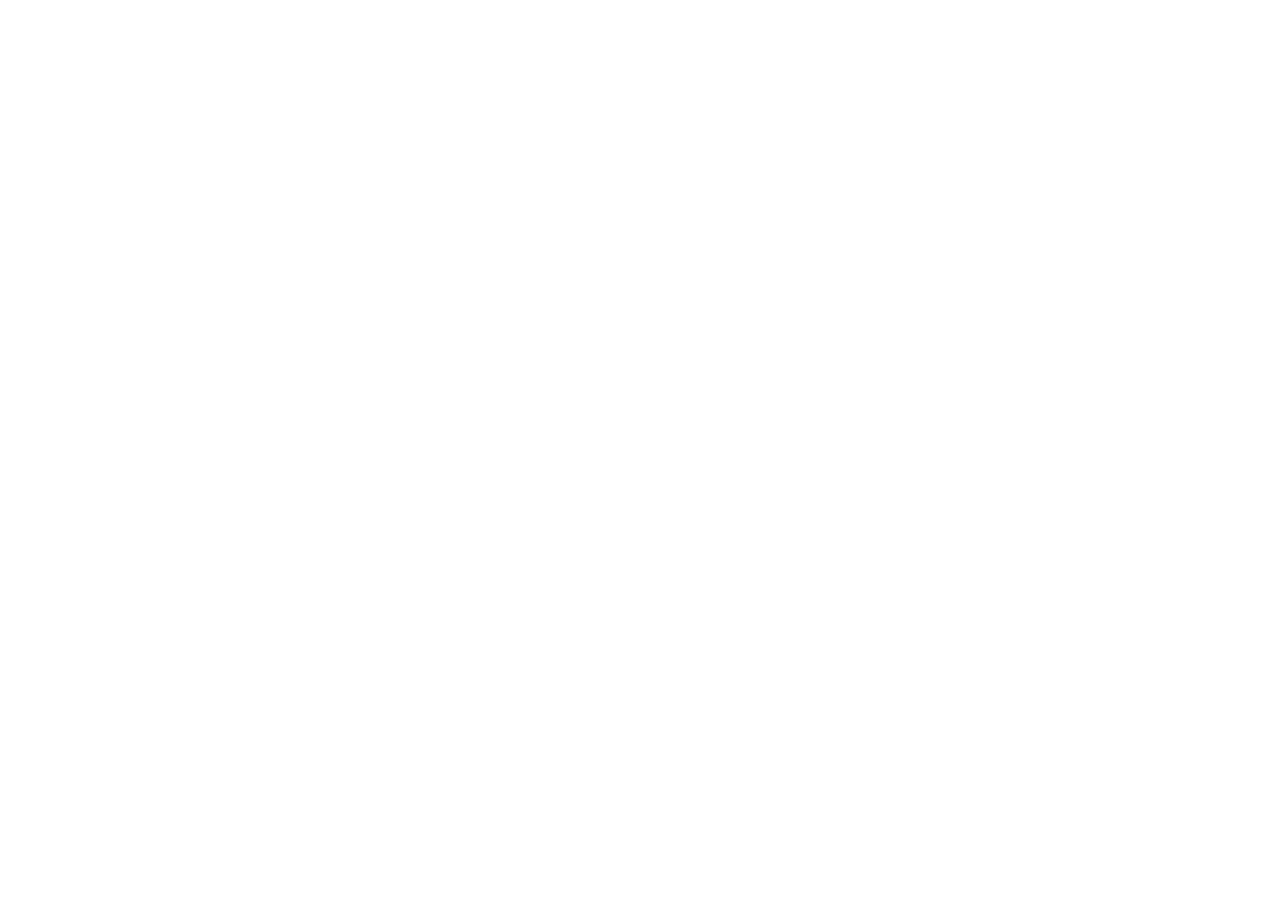
==== public/index.html @ cf48fadf "Initial commit" ====
<!DOCTYPE html>
<html lang="en">
  <head>
    <meta charset="utf-8" />
    <link rel="icon" href="%PUBLIC_URL%/favicon.ico" />
    <meta name="viewport" content="width=device-width, initial-scale=1" />
    <meta name="theme-color" content="#000000" />
    <meta
      name="description"
      content="Web site created using create-react-app"
    />
    <!--
      Notice the use of %PUBLIC_URL% in the tags above.
      It will be replaced with the URL of the `public` folder during the build.
      Only files inside the `public` folder can be referenced from the HTML.

      Unlike "/favicon.ico" or "favicon.ico", "%PUBLIC_URL%/favicon.ico" will
      work correctly both with client-side routing and a non-root public URL.
      Learn how to configure a non-root public URL by running `npm run build`.
    -->
    <title>React App</title>
  </head>
  <body>
    <noscript>You need to enable JavaScript to run this app.</noscript>
    <div id="root"></div>
    <!--
      This HTML file is a template.
      If you open it directly in the browser, you will see an empty page.

      You can add webfonts, meta tags, or analytics to this file.
      The build step will place the bundled scripts into the <body> tag.

      To begin the development, run `npm start` or `yarn start`.
      To create a production bundle, use `npm run build` or `yarn build`.
    -->
  </body>
</html>
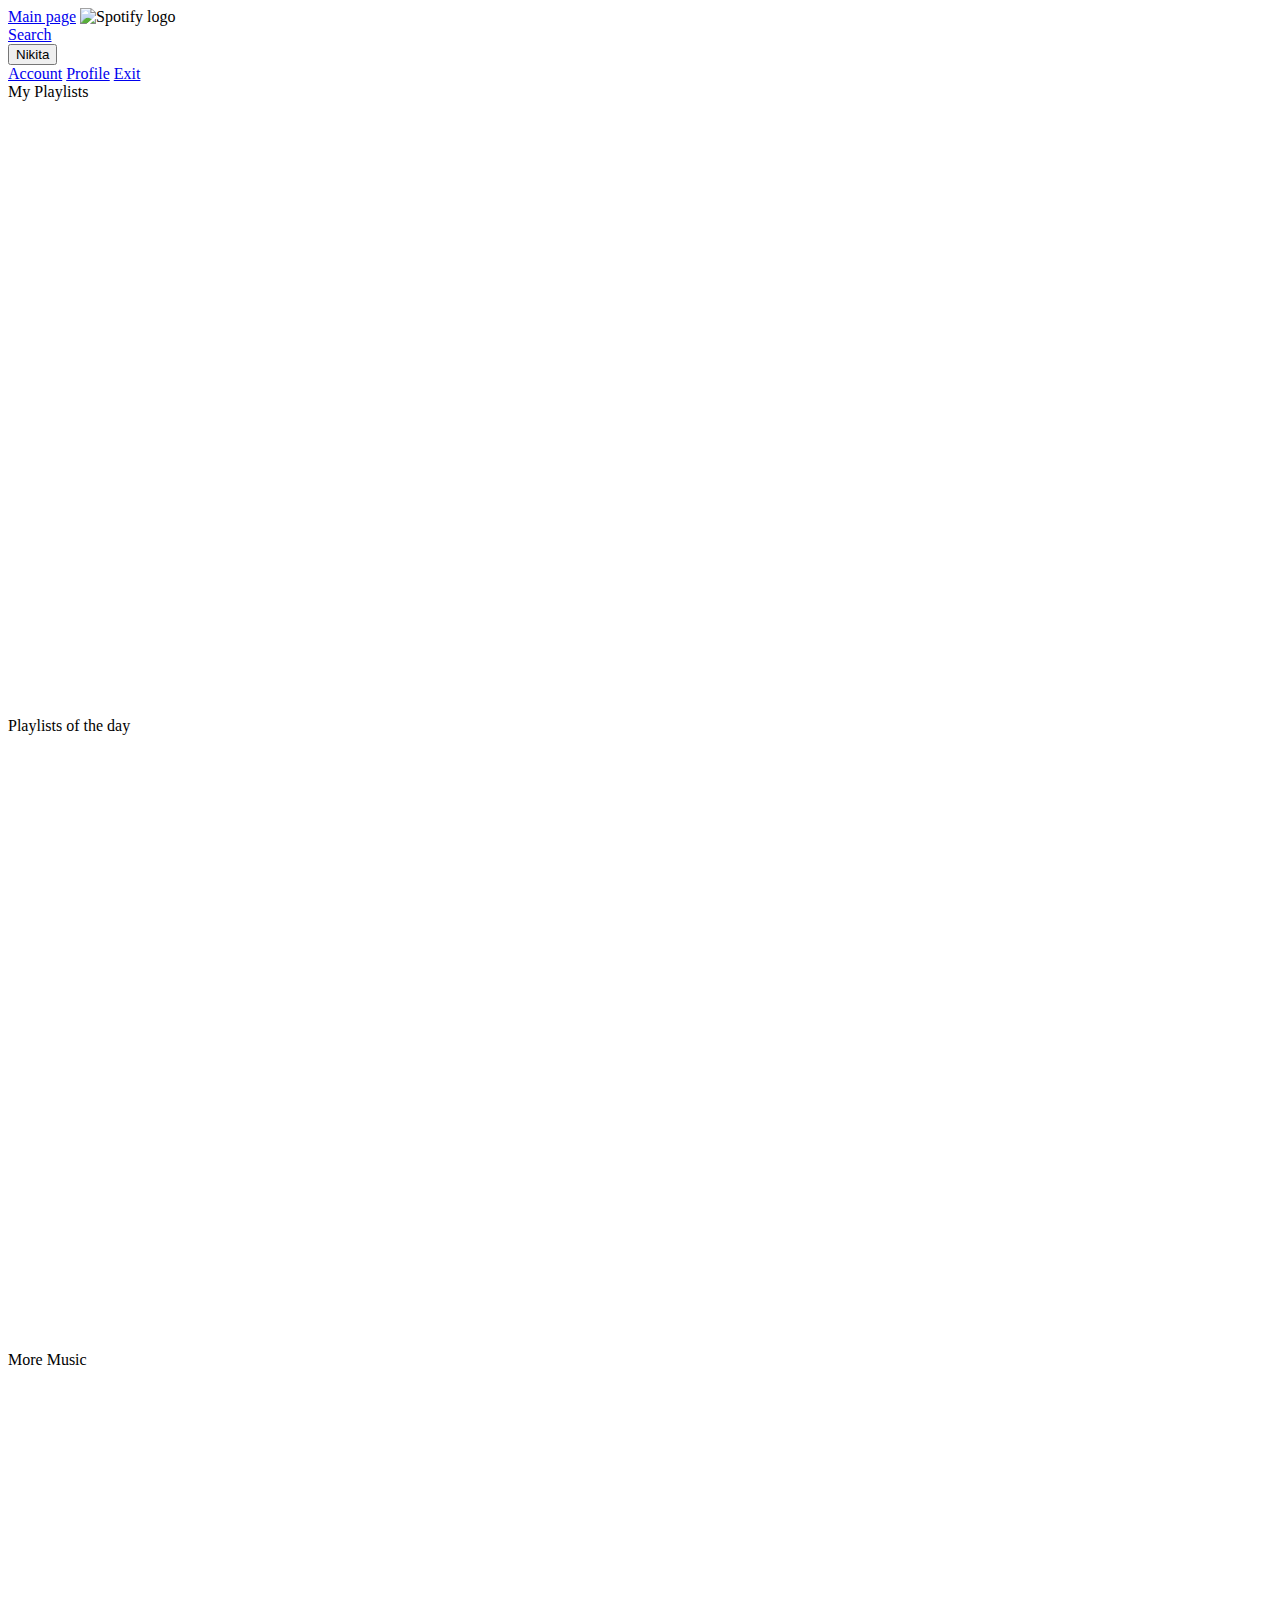
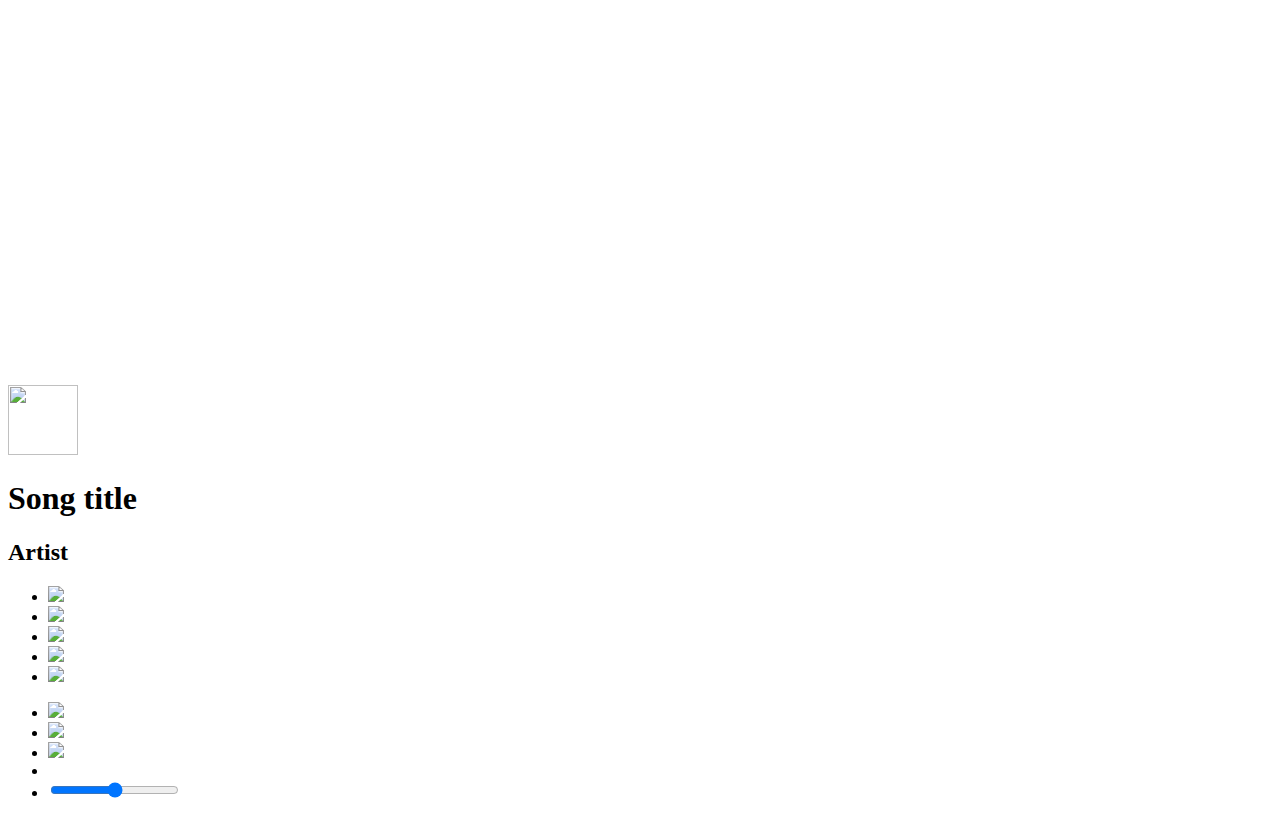
==== commit 091d21c5: "Диплом. Верстка" ====
--- a/public/index.html
+++ b/public/index.html
@@ -1,37 +1,182 @@
 <!DOCTYPE html>
-<html lang="en">
-  <head>
-    <meta charset="utf-8" />
-    <link rel="icon" href="%PUBLIC_URL%/favicon.ico" />
-    <meta name="viewport" content="width=device-width, initial-scale=1" />
-    <meta name="theme-color" content="#000000" />
-    <meta
-      name="description"
-      content="Web site created using create-react-app"
-    />
-    <!--
-      Notice the use of %PUBLIC_URL% in the tags above.
-      It will be replaced with the URL of the `public` folder during the build.
-      Only files inside the `public` folder can be referenced from the HTML.
+<html>
+<head>
+<meta http-equiv="Content-Type" content="text/html; charset=UTF-8" />
+<meta name="keywords" content="music, spotify, DONT BlOCK SPOTIFY IN RUSSIA" />
+<meta name="description" content="Spotify redesign" />
+<link href="./index.css" rel="stylesheet" type="text/css" />
+<link href="img/Spotify.ico" rel="shortcut icon" type="image/x-icon" />
+<title>Spotify - веб приложение</title>
+</head>
+<body>
 
-      Unlike "/favicon.ico" or "favicon.ico", "%PUBLIC_URL%/favicon.ico" will
-      work correctly both with client-side routing and a non-root public URL.
-      Learn how to configure a non-root public URL by running `npm run build`.
-    -->
-    <title>React App</title>
-  </head>
-  <body>
-    <noscript>You need to enable JavaScript to run this app.</noscript>
-    <div id="root"></div>
-    <!--
-      This HTML file is a template.
-      If you open it directly in the browser, you will see an empty page.
+	<header>
+    <a id="MainPage" href = "main.html"> Main page</a>
+    <img  class="logo" src="img/spotify-logo.svg" title="Spotify logo" alt="Spotify logo" height="90%" width="90%"/>
+    <div class="container">
+          <!-- <input type="text" maxlength= "12" placeholder="Search" class="searchbar"> -->
+          <a href="https://open.spotify.com/search">Search</a>
+          <!-- <img src="https://images-na.ssl-images-amazon.com/images/I/41gYkruZM2L.png" alt="search icon" class="button"> -->
+        </div>
+    <div class="About">
+      <button class="dropbtn">Nikita</button>
+        <div class="dropdown-content">
+        <a href="https://www.spotify.com/ru-ru/account/overview/?utm_source=spotify&utm_medium=menu&utm_campaign=your_account">Account</a>
+        <a href="https://open.spotify.com/user/31bvuixjz7c7glfp6zhxzjurcb3q">Profile</a> <!--Поправить ссылку-->
+        <a href="#">Exit</a>
+    </div>
 
-      You can add webfonts, meta tags, or analytics to this file.
-      The build step will place the bundled scripts into the <body> tag.
+</div>
+</header>
+<!-- -------------------------------------------------------------------------- -->
+<!-- Main part now -->
+<!-- -------------------------------------------------------------------------- -->
 
-      To begin the development, run `npm start` or `yarn start`.
-      To create a production bundle, use `npm run build` or `yarn build`.
-    -->
-  </body>
+<div id="wrapper">
+<div id="articles">
+<div id="main_soc_block"><label>My Playlists</label></div>
+	<article>
+			<iframe style="border-radius:12px"
+
+      src="https://open.spotify.com/embed/playlist/37i9dQZF1DZ06evO2hT0kg?utm_source=generator&theme=0"
+
+      width="100%" height="100%" frameBorder="0" allowfullscreen=""
+
+      allow="autoplay; clipboard-write; encrypted-media; fullscreen; picture-in-picture"></iframe>
+			<!-- <h2>This is Markul</h2>
+			<a href="https://open.spotify.com/playlist/37i9dQZF1DZ06evO2hT0kg" title="This is Markul">Visit "This is Markul"</a> -->
+		</article>
+    <article>
+  			<iframe style="border-radius:12px"
+
+        src="https://open.spotify.com/embed/artist/55jryyk7RhvMbrvoF0ndBh?utm_source=generator&theme=0"
+
+        width="100%" height="100%" frameBorder="0" allowfullscreen=""
+
+        allow="autoplay; clipboard-write; encrypted-media; fullscreen; picture-in-picture"></iframe>
+  			<!-- <h2>This is Markul</h2>
+  			<a href="https://open.spotify.com/playlist/37i9dQZF1DZ06evO2hT0kg" title="This is Markul">Visit "This is Markul"</a> -->
+  		</article>
+		<article>
+			<iframe
+      style="border-radius:12px"
+
+      src="https://open.spotify.com/embed/album/1cV2HrhbAAlW4F348o8Bxm?utm_source=generator&theme=0"
+
+      width="100%" height="100%" frameBorder="0" allowfullscreen="" allow="autoplay; clipboard-write; encrypted-media; fullscreen; picture-in-picture"></iframe>
+
+		</article>
+		<article>
+			<iframe style="border-radius:12px"
+      src="https://open.spotify.com/embed/artist/4uWhcZCwuPopf6JGvwsN2B?utm_source=generator&theme=0"
+      width="100%" height="100%" frameBorder="0" allowfullscreen=""
+      allow="autoplay; clipboard-write; encrypted-media; fullscreen; picture-in-picture"></iframe>
+    </article>
+	</div>
+<div id="main_soc_block"><label>Playlists of the day</label></div>
+<div id="articles">
+		<article>
+			<iframe style="border-radius:12px"
+      src="https://open.spotify.com/embed/playlist/37i9dQZF1E37ksgfsVPRgU?utm_source=generator&theme=0"
+      width="100%" height="100%" frameBorder="0" allowfullscreen=""
+      allow="autoplay; clipboard-write; encrypted-media; fullscreen; picture-in-picture"></iframe>
+		</article>
+    <article>
+			<iframe style="border-radius:12px"
+      src="https://open.spotify.com/embed/playlist/37i9dQZF1E35q19zZZq9xG?utm_source=generator&theme=0""
+      width="100%" height="100%" frameBorder="0" allowfullscreen=""
+      allow="autoplay; clipboard-write; encrypted-media; fullscreen; picture-in-picture"></iframe>
+		</article>
+		<article>
+			<iframe style="border-radius:12px"
+
+      src="https://open.spotify.com/embed/playlist/37i9dQZF1E3870gcIlsze9?utm_source=generator&theme=0"
+
+      width="100%" height="100%" frameBorder="0" allowfullscreen=""
+
+      allow="autoplay; clipboard-write; encrypted-media; fullscreen; picture-in-picture"></iframe>
+		</article>
+		<article>
+			<iframe style="border-radius:12px"
+
+      src="https://open.spotify.com/embed/playlist/37i9dQZF1E37n6h9htNDyf?utm_source=generator&theme=0"
+
+      width="100%" height="100%" frameBorder="0" allowfullscreen=""
+
+      allow="autoplay; clipboard-write; encrypted-media; fullscreen; picture-in-picture"></iframe>
+		</article>
+	</div>
+<div id="main_soc_block"><label>More Music</label></div>
+	<div id="articles">
+		<article>
+			<iframe style="border-radius:12px"
+
+      src="https://open.spotify.com/embed/playlist/37i9dQZF1DWVYwkQPBbuYy?utm_source=generator&theme=0"
+
+      width="100%" height="100%" frameBorder="0" allowfullscreen=""
+
+      allow="autoplay; clipboard-write; encrypted-media; fullscreen; picture-in-picture"></iframe>
+		</article>
+    <article>
+			<iframe style="border-radius:12px"
+      src="https://open.spotify.com/embed/playlist/37i9dQZF1DX12G1GAEuIuj?utm_source=generator&theme=0"
+      width="100%" height="100%" frameBorder="0" allowfullscreen=""
+      allow="autoplay; clipboard-write; encrypted-media; fullscreen; picture-in-picture"></iframe>
+		</article>
+		<article>
+			<iframe style="border-radius:12px"
+
+      src="https://open.spotify.com/embed/playlist/37i9dQZF1EQn4jwNIohw50?utm_source=generator&theme=0"
+
+      width="100%" height="100%" frameBorder="0" allowfullscreen=""
+
+      allow="autoplay; clipboard-write; encrypted-media; fullscreen; picture-in-picture"></iframe>
+		</article>
+		<article>
+			<iframe style="border-radius:12px"
+
+      src="https://open.spotify.com/embed/playlist/37i9dQZF1DX76C8GId5jG5?utm_source=generator&theme=0"
+
+      width="100%" height="100%" frameBorder="0" allowfullscreen=""
+
+      allow="autoplay; clipboard-write; encrypted-media; fullscreen; picture-in-picture"></iframe>
+		</article>
+	</div>
+</div>
+<div id="blackLine"></div>
+<!-- -------------------------------------------------------------------------- -->
+<!-- footer part now -->
+<!-- -------------------------------------------------------------------------- -->
+<footer>
+<div id="left">
+<img id="MyAlbum" src="img/footer_album.png" height="70px" width="70px"/>
+<div id=textblock">
+  <h1>Song title</h1>
+  <h2>Artist</h2>
+<div id="heart"></div>
+  </div>
+</div>
+<div id="center">
+<ul class="functionalButtonsCenter">
+<li><img id="Mix" src="img/Mix.svg"/></li>
+<li><img id="Previus" src="img/Back.svg"/></li>
+<li><img id="Play" src="img/Play.svg"/></li>
+<li><img id="Next" src="img/Next.svg"/></li>
+<li><img id="Repeat" src="img/Repeat.svg"/></li>
+
+</ul>
+</div>
+<div id="right">
+  <ul class="functionalButtons">
+  <li><img id="Microphone" src="img/Microphone.svg"/></li>
+  <li><img id="Playlist" src="img/Playlist.svg"/></li>
+  <li><img id="Sound" src="img/Sound.svg"/></li>
+  <li></li>
+  <li><input id="volume" type="range"></li>
+
+  </ul>
+
+ </div>
+	</footer>
+</body>
 </html>
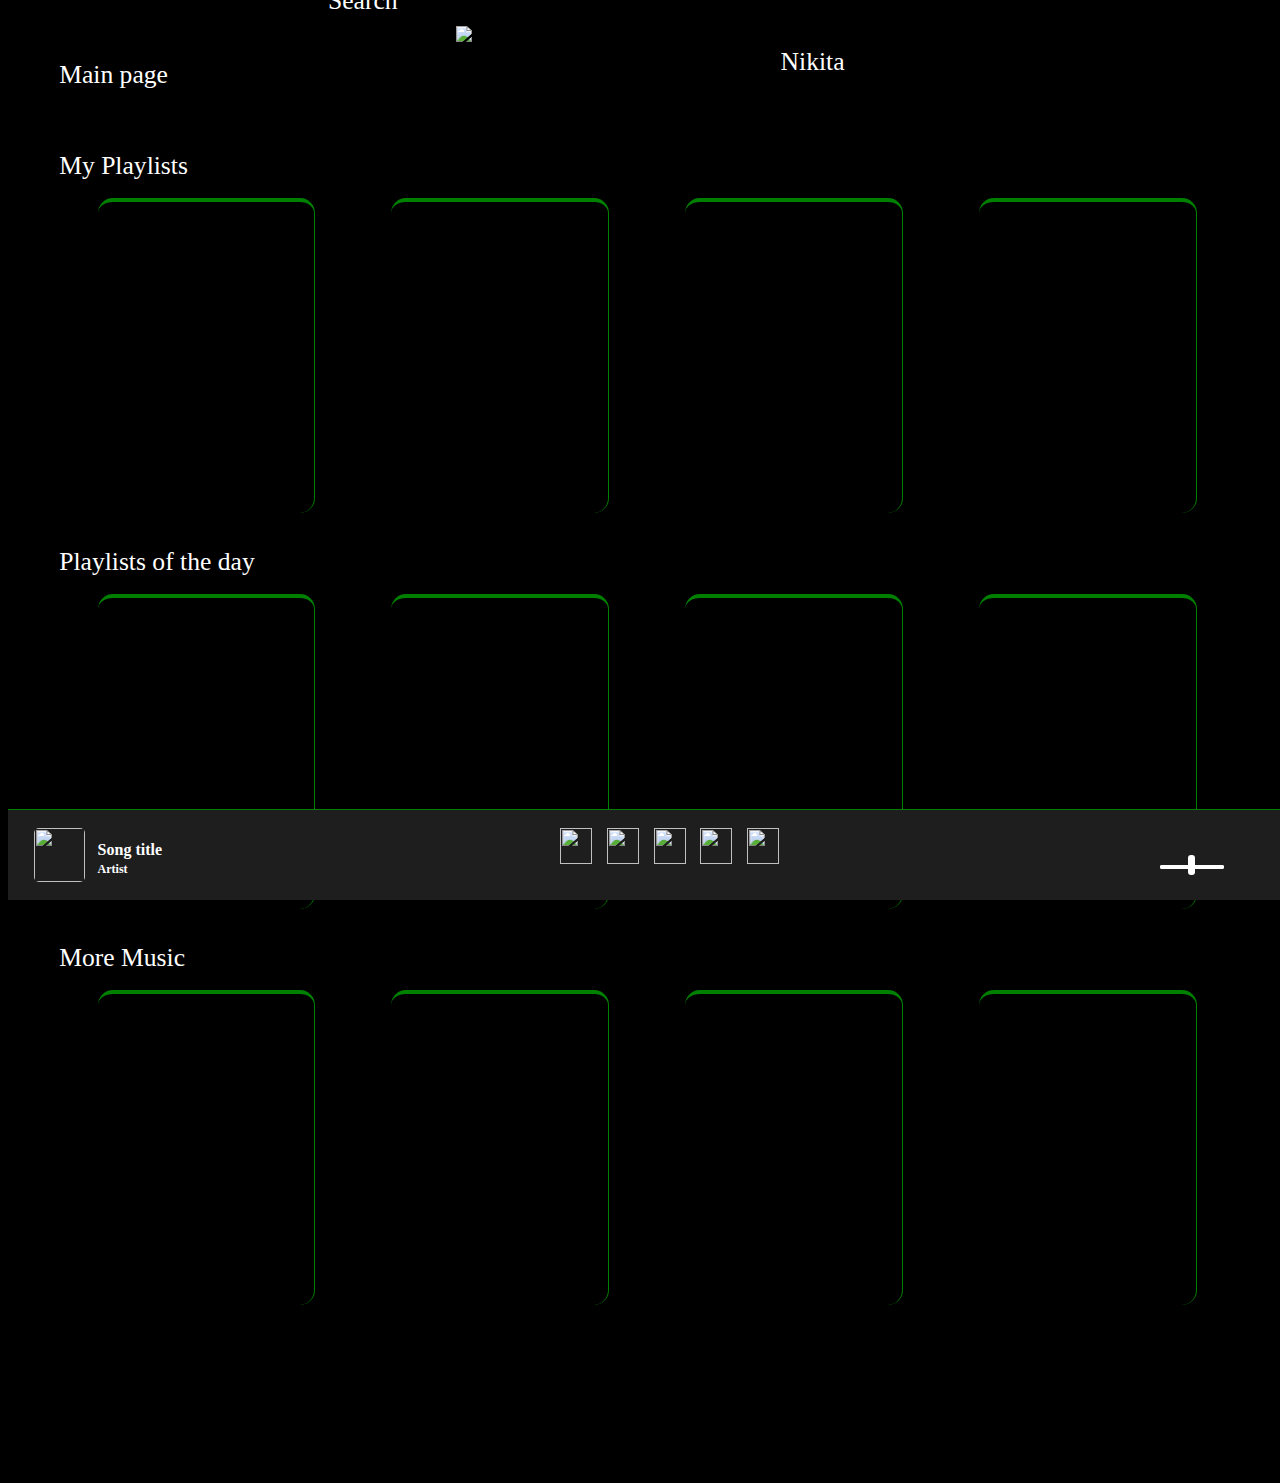
==== commit 07899952: "Диплом. Верстка" ====
--- a/public/index.html
+++ b/public/index.html
@@ -4,7 +4,7 @@
 <meta http-equiv="Content-Type" content="text/html; charset=UTF-8" />
 <meta name="keywords" content="music, spotify, DONT BlOCK SPOTIFY IN RUSSIA" />
 <meta name="description" content="Spotify redesign" />
-<link href="./index.css" rel="stylesheet" type="text/css" />
+<link href="../src/index.css" rel="stylesheet" type="text/css" />
 <link href="img/Spotify.ico" rel="shortcut icon" type="image/x-icon" />
 <title>Spotify - веб приложение</title>
 </head>
--- a/src/index.css
+++ b/src/index.css
@@ -0,0 +1,377 @@
+@charset "utf-8"
+
+
+
+*{
+	margin: 0;
+	padding: 0;
+	outline: none;
+  box-sizing: inherit;
+}
+html {
+  height: 100%;
+  font-size: 50%;}
+body {
+	width: 100%;
+	height: 100%;
+  background-size: unset;
+	font-family: "Segoe UI", san-serif;
+	line-height: 100%;
+  box-sizing: border-box;
+  background: black;
+}
+
+
+
+header {
+  float: left;
+  width: 100%;
+  height: 13%;
+  box-sizing: border-box;
+}
+
+.dropbtn {
+    background-color: black;
+    color: white;
+    /* padding: 16px; */
+    font-size: 2vw;
+    border: none;
+    border-radius: 10rem;
+    width: 7vw;
+    height:4vh;
+		bottom: 0;
+    font-family: gotham_black;
+}
+
+.About {
+  	position: absolute;
+    display: inline-block;
+    margin-left: 20vw;
+    margin-top: 4vh;
+  /*  margin-right: 7%;
+    float: right;*/
+}
+
+.dropdown-content {
+    display: none;
+    position: absolute;
+    /* min-width: 120px; */
+		min-width: 7vw;
+    box-shadow: 0px 8px 16px 0px rgba(0,0,0,0.2);
+    z-index: 1;
+    font-size: 1vh;
+}
+
+.dropdown-content a {
+    color: black;
+    padding: 10px 10px;
+    text-decoration: none;
+    display: block;
+    font-family: gotham_black;
+
+}
+
+.dropdown-content a:hover {
+  background-color: black;
+  color: white;
+  font-size: 1.5vh;
+}
+
+.About:hover .dropdown-content {
+  display: block;
+  background-color: white;
+}
+
+.About:hover .dropbtn {
+  background-color: black;
+}
+
+
+
+#MainPage {
+  position: absolute;
+  margin-left:4vw;
+  font-size: 2vw;
+  margin-top: 7vh;
+  color: white;
+  text-decoration: none;
+  font-family: gotham_black;
+}
+
+header img{
+  margin-left: 35vw;
+  height: 10vh;
+  width: 30vw;
+  margin-top:2vh;
+}
+
+.container {
+  position: absolute;
+  width: 25rem;
+  height: 5%;
+  margin-left: 25vw;
+  margin-top: -5vh;
+
+     }
+  .container a{
+    text-decoration: none;
+    color: white;
+    font-family: gotham_black;
+    font-size: 2vw;
+  }
+
+
+#wrapper {
+	float: left;
+	width: 96%;
+	margin-top: 1.5%;
+  margin-bottom: 10%;
+  margin-left: 2%;
+  margin-right: 2%;
+  /* background-color: white; */
+}
+
+#wrapper #articles {
+/* float: left; */
+width: 100%;
+margin-top: 2vh;
+/*margin-left: 1%;*/
+}
+
+#wrapper #articles article{
+	float: left;
+	/*border:1px solid silver;*/
+	box-sizing: border-box;
+	border-radius: 15px;
+	/* background-color: #fafafa; */
+	height: 35vh;
+  margin-left: 5vw;
+  /* margin-right: 10rem; */
+  margin-bottom: 5vh;
+	border-top: 4px solid green;
+	border-right:1px solid green;
+  /*max-width: 30%;*/
+
+}
+
+
+#wrapper #articles article{
+
+	width: 17vw;
+	margin-right: 1%;
+
+}
+
+
+#wrapper #articles article h2{
+	width: 100%;
+	margin-left: 5%;
+  margin-top: 1%;
+	font-weight: normal;
+	font-size: 1.7em;
+	color: white;
+  font-family: gotham_black;
+
+}
+
+
+
+#blackLine{
+  float: left;
+  height: 0.5vh;
+  width: 100%;
+  background-color: black;
+  bottom: 0;
+}
+
+#main_soc_block {
+	width: 100%;
+	/*border-bottom: 2px solid silver;
+	border-top: : 2px solid silver;*/
+  margin-right: auto;
+  margin-left: auto;
+  float:left;
+	height: 4vh;
+  color: white;
+
+}
+#main_soc_block label{
+  font-family: gotham_black;
+  font-size: 2vw;
+  margin-left: 2vw;
+}
+
+footer {
+  position: fixed;
+  display: grid;
+  grid-template-columns: 25% 50% 25%;
+  column-gap: 2vw;
+  width: 100%;
+  height: 10vh;
+  background: #1e1e1f;
+  bottom: 0;
+  float: left;
+	border-top: 1px solid green;
+}
+
+
+
+#left{
+  box-sizing: border-box;
+  /* background-color: #1e1e1f; */
+}
+
+#left #MyAlbum{
+  width: 4vw;
+  height: 6vh;
+  position: absolute;
+  margin-left: 2vw;
+  margin-top: 2vh;
+  border-radius: 5px;
+}
+
+#left div{
+   margin-left: 7vw;
+   margin-top: 4vh;
+   font-family: gotham_black;
+   color: white;
+}
+
+.functionalButtons{
+	margin-top: 3.5vh;
+}
+.functionalButtons li{
+  list-style-type: none;
+	display: inline-block;
+	margin-left: 1vw;
+}
+
+#Microphone,#Playlist,#Sound{
+  height: 3vh;
+  width: 1vw;
+}
+
+#center img{
+	height: 4vh;
+  width: 2.5vw;
+}
+
+#center img:hover{
+	height: 4.5vh;
+  width: 3vw;
+}
+
+
+.functionalButtonsCenter{
+	/* margin-right: auto; */
+	margin-left: 13vw;
+	margin-top: 2vh;
+}
+.functionalButtonsCenter li {
+	display: inline-block;
+	list-style-type: none;
+	margin-right:1vw;
+}
+
+/* Styles For form range*/
+input[type=range] {
+  -webkit-appearance: none;
+  margin: 10px -10px;
+  width: 5vw;
+	border-radius: 20px;
+}
+input[type=range]:focus {
+  outline: none;
+}
+input[type=range]::-webkit-slider-runnable-track {
+  width: 100%;
+  height: 4px;
+  cursor: pointer;
+  background: white;
+
+  border-radius: 20px;
+  /* border: 0.2px solid #010101; */
+}
+input[type=range]::-webkit-slider-thumb {
+  /* border: 1px solid #000000; */
+  height: 20px;
+  width: 7px;
+  border-radius: 3px;
+  background: white;
+  cursor: pointer;
+  -webkit-appearance: none;
+  margin-top: -10px;
+}
+input[type=range]:focus::-webkit-slider-runnable-track {
+  background: #367ebd;
+}
+input[type=range]::-moz-range-track {
+  width: 100%;
+  height: 8.4px;
+  cursor: pointer;
+  box-shadow: 1px 1px 1px #000000, 0px 0px 1px #0d0d0d;
+  background: #3071a9;
+  border-radius: 1.3px;
+  border: 0.2px solid #010101;
+}
+input[type=range]::-moz-range-thumb {
+  box-shadow: 1px 1px 1px #000000, 0px 0px 1px #0d0d0d;
+  border: 1px solid #000000;
+  height: 36px;
+  width: 16px;
+  border-radius: 3px;
+  background: #ffffff;
+  cursor: pointer;
+}
+input[type=range]::-ms-track {
+  width: 100%;
+  height: 8.4px;
+  cursor: pointer;
+  background: transparent;
+  border-color: transparent;
+  border-width: 16px 0;
+  color: transparent;
+}
+input[type=range]::-ms-fill-lower {
+  background: #2a6495;
+  border: 0.2px solid #010101;
+  border-radius: 2.6px;
+  box-shadow: 1px 1px 1px #000000, 0px 0px 1px #0d0d0d;
+}
+input[type=range]::-ms-fill-upper {
+  background: #3071a9;
+  border: 0.2px solid #010101;
+  border-radius: 2.6px;
+  box-shadow: 1px 1px 1px #000000, 0px 0px 1px #0d0d0d;
+}
+input[type=range]::-ms-thumb {
+  box-shadow: 1px 1px 1px #000000, 0px 0px 1px #0d0d0d;
+  border: 1px solid #000000;
+  height: 36px;
+  width: 16px;
+  border-radius: 3px;
+  background: #ffffff;
+  cursor: pointer;
+}
+input[type=range]:focus::-ms-fill-lower {
+  background: #3071a9;
+}
+input[type=range]:focus::-ms-fill-upper {
+  background: #367ebd;
+}
+
+
+@font-face {
+font-family: 'gotham_black';
+src:url(./gotham_black.otf);
+font-style: normal;
+font-weight: normal;
+}
+
+@font-face {
+font-family: 'gotham_medium';
+src:url(./gotham_medium.otf);
+font-style: normal;
+font-weight: normal;
+}
+}
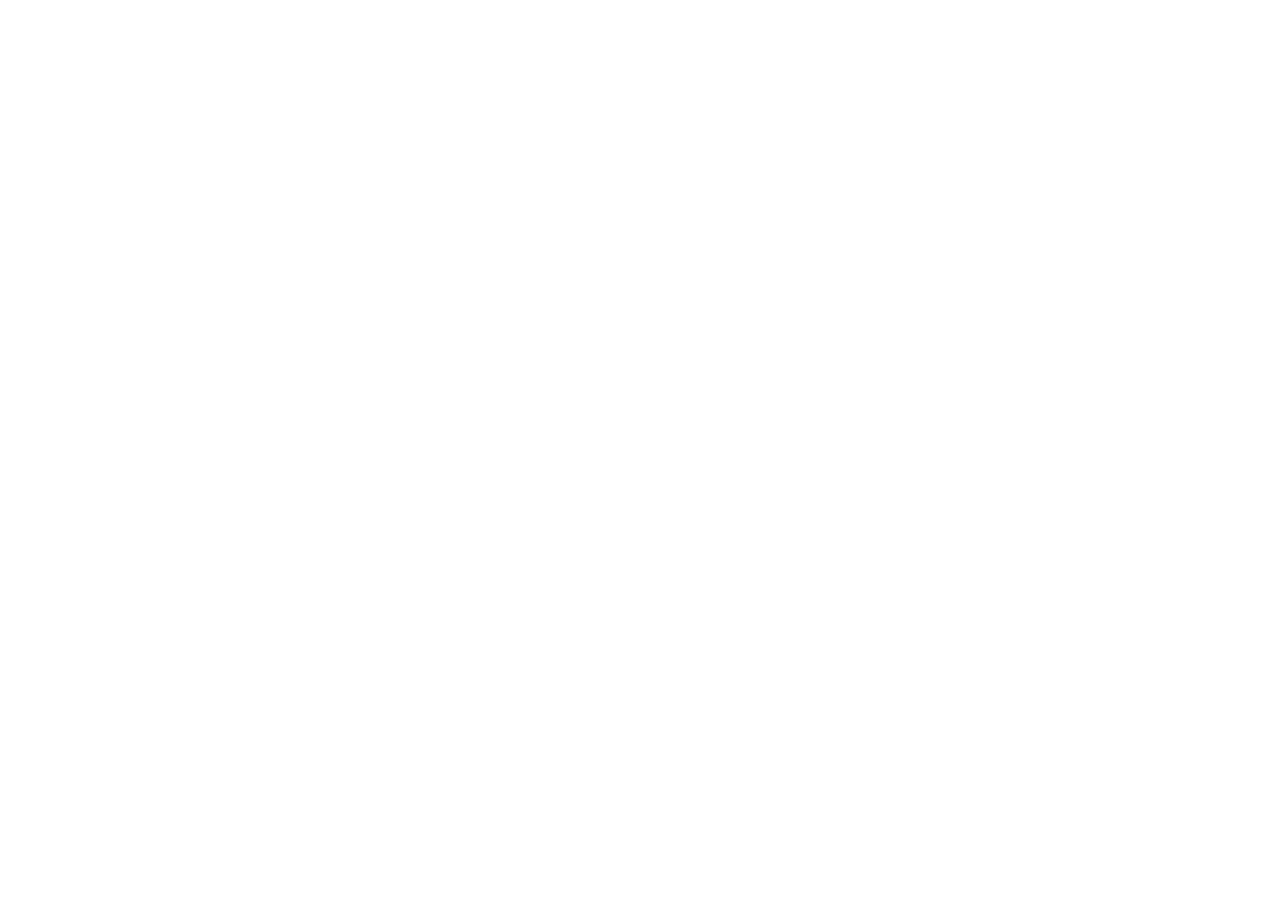
==== commit a59434a2: "Revert "Диплом. Верстка. Spotify"" ====
--- a/public/index.html
+++ b/public/index.html
@@ -1,182 +1,37 @@
 <!DOCTYPE html>
-<html>
-<head>
-<meta http-equiv="Content-Type" content="text/html; charset=UTF-8" />
-<meta name="keywords" content="music, spotify, DONT BlOCK SPOTIFY IN RUSSIA" />
-<meta name="description" content="Spotify redesign" />
-<link href="../src/index.css" rel="stylesheet" type="text/css" />
-<link href="img/Spotify.ico" rel="shortcut icon" type="image/x-icon" />
-<title>Spotify - веб приложение</title>
-</head>
-<body>
+<html lang="en">
+  <head>
+    <meta charset="utf-8" />
+    <link rel="icon" href="%PUBLIC_URL%/favicon.ico" />
+    <meta name="viewport" content="width=device-width, initial-scale=1" />
+    <meta name="theme-color" content="#000000" />
+    <meta
+      name="description"
+      content="Web site created using create-react-app"
+    />
+    <!--
+      Notice the use of %PUBLIC_URL% in the tags above.
+      It will be replaced with the URL of the `public` folder during the build.
+      Only files inside the `public` folder can be referenced from the HTML.
 
-	<header>
-    <a id="MainPage" href = "main.html"> Main page</a>
-    <img  class="logo" src="img/spotify-logo.svg" title="Spotify logo" alt="Spotify logo" height="90%" width="90%"/>
-    <div class="container">
-          <!-- <input type="text" maxlength= "12" placeholder="Search" class="searchbar"> -->
-          <a href="https://open.spotify.com/search">Search</a>
-          <!-- <img src="https://images-na.ssl-images-amazon.com/images/I/41gYkruZM2L.png" alt="search icon" class="button"> -->
-        </div>
-    <div class="About">
-      <button class="dropbtn">Nikita</button>
-        <div class="dropdown-content">
-        <a href="https://www.spotify.com/ru-ru/account/overview/?utm_source=spotify&utm_medium=menu&utm_campaign=your_account">Account</a>
-        <a href="https://open.spotify.com/user/31bvuixjz7c7glfp6zhxzjurcb3q">Profile</a> <!--Поправить ссылку-->
-        <a href="#">Exit</a>
-    </div>
+      Unlike "/favicon.ico" or "favicon.ico", "%PUBLIC_URL%/favicon.ico" will
+      work correctly both with client-side routing and a non-root public URL.
+      Learn how to configure a non-root public URL by running `npm run build`.
+    -->
+    <title>React App</title>
+  </head>
+  <body>
+    <noscript>You need to enable JavaScript to run this app.</noscript>
+    <div id="root"></div>
+    <!--
+      This HTML file is a template.
+      If you open it directly in the browser, you will see an empty page.
 
-</div>
-</header>
-<!-- -------------------------------------------------------------------------- -->
-<!-- Main part now -->
-<!-- -------------------------------------------------------------------------- -->
+      You can add webfonts, meta tags, or analytics to this file.
+      The build step will place the bundled scripts into the <body> tag.
 
-<div id="wrapper">
-<div id="articles">
-<div id="main_soc_block"><label>My Playlists</label></div>
-	<article>
-			<iframe style="border-radius:12px"
-
-      src="https://open.spotify.com/embed/playlist/37i9dQZF1DZ06evO2hT0kg?utm_source=generator&theme=0"
-
-      width="100%" height="100%" frameBorder="0" allowfullscreen=""
-
-      allow="autoplay; clipboard-write; encrypted-media; fullscreen; picture-in-picture"></iframe>
-			<!-- <h2>This is Markul</h2>
-			<a href="https://open.spotify.com/playlist/37i9dQZF1DZ06evO2hT0kg" title="This is Markul">Visit "This is Markul"</a> -->
-		</article>
-    <article>
-  			<iframe style="border-radius:12px"
-
-        src="https://open.spotify.com/embed/artist/55jryyk7RhvMbrvoF0ndBh?utm_source=generator&theme=0"
-
-        width="100%" height="100%" frameBorder="0" allowfullscreen=""
-
-        allow="autoplay; clipboard-write; encrypted-media; fullscreen; picture-in-picture"></iframe>
-  			<!-- <h2>This is Markul</h2>
-  			<a href="https://open.spotify.com/playlist/37i9dQZF1DZ06evO2hT0kg" title="This is Markul">Visit "This is Markul"</a> -->
-  		</article>
-		<article>
-			<iframe
-      style="border-radius:12px"
-
-      src="https://open.spotify.com/embed/album/1cV2HrhbAAlW4F348o8Bxm?utm_source=generator&theme=0"
-
-      width="100%" height="100%" frameBorder="0" allowfullscreen="" allow="autoplay; clipboard-write; encrypted-media; fullscreen; picture-in-picture"></iframe>
-
-		</article>
-		<article>
-			<iframe style="border-radius:12px"
-      src="https://open.spotify.com/embed/artist/4uWhcZCwuPopf6JGvwsN2B?utm_source=generator&theme=0"
-      width="100%" height="100%" frameBorder="0" allowfullscreen=""
-      allow="autoplay; clipboard-write; encrypted-media; fullscreen; picture-in-picture"></iframe>
-    </article>
-	</div>
-<div id="main_soc_block"><label>Playlists of the day</label></div>
-<div id="articles">
-		<article>
-			<iframe style="border-radius:12px"
-      src="https://open.spotify.com/embed/playlist/37i9dQZF1E37ksgfsVPRgU?utm_source=generator&theme=0"
-      width="100%" height="100%" frameBorder="0" allowfullscreen=""
-      allow="autoplay; clipboard-write; encrypted-media; fullscreen; picture-in-picture"></iframe>
-		</article>
-    <article>
-			<iframe style="border-radius:12px"
-      src="https://open.spotify.com/embed/playlist/37i9dQZF1E35q19zZZq9xG?utm_source=generator&theme=0""
-      width="100%" height="100%" frameBorder="0" allowfullscreen=""
-      allow="autoplay; clipboard-write; encrypted-media; fullscreen; picture-in-picture"></iframe>
-		</article>
-		<article>
-			<iframe style="border-radius:12px"
-
-      src="https://open.spotify.com/embed/playlist/37i9dQZF1E3870gcIlsze9?utm_source=generator&theme=0"
-
-      width="100%" height="100%" frameBorder="0" allowfullscreen=""
-
-      allow="autoplay; clipboard-write; encrypted-media; fullscreen; picture-in-picture"></iframe>
-		</article>
-		<article>
-			<iframe style="border-radius:12px"
-
-      src="https://open.spotify.com/embed/playlist/37i9dQZF1E37n6h9htNDyf?utm_source=generator&theme=0"
-
-      width="100%" height="100%" frameBorder="0" allowfullscreen=""
-
-      allow="autoplay; clipboard-write; encrypted-media; fullscreen; picture-in-picture"></iframe>
-		</article>
-	</div>
-<div id="main_soc_block"><label>More Music</label></div>
-	<div id="articles">
-		<article>
-			<iframe style="border-radius:12px"
-
-      src="https://open.spotify.com/embed/playlist/37i9dQZF1DWVYwkQPBbuYy?utm_source=generator&theme=0"
-
-      width="100%" height="100%" frameBorder="0" allowfullscreen=""
-
-      allow="autoplay; clipboard-write; encrypted-media; fullscreen; picture-in-picture"></iframe>
-		</article>
-    <article>
-			<iframe style="border-radius:12px"
-      src="https://open.spotify.com/embed/playlist/37i9dQZF1DX12G1GAEuIuj?utm_source=generator&theme=0"
-      width="100%" height="100%" frameBorder="0" allowfullscreen=""
-      allow="autoplay; clipboard-write; encrypted-media; fullscreen; picture-in-picture"></iframe>
-		</article>
-		<article>
-			<iframe style="border-radius:12px"
-
-      src="https://open.spotify.com/embed/playlist/37i9dQZF1EQn4jwNIohw50?utm_source=generator&theme=0"
-
-      width="100%" height="100%" frameBorder="0" allowfullscreen=""
-
-      allow="autoplay; clipboard-write; encrypted-media; fullscreen; picture-in-picture"></iframe>
-		</article>
-		<article>
-			<iframe style="border-radius:12px"
-
-      src="https://open.spotify.com/embed/playlist/37i9dQZF1DX76C8GId5jG5?utm_source=generator&theme=0"
-
-      width="100%" height="100%" frameBorder="0" allowfullscreen=""
-
-      allow="autoplay; clipboard-write; encrypted-media; fullscreen; picture-in-picture"></iframe>
-		</article>
-	</div>
-</div>
-<div id="blackLine"></div>
-<!-- -------------------------------------------------------------------------- -->
-<!-- footer part now -->
-<!-- -------------------------------------------------------------------------- -->
-<footer>
-<div id="left">
-<img id="MyAlbum" src="img/footer_album.png" height="70px" width="70px"/>
-<div id=textblock">
-  <h1>Song title</h1>
-  <h2>Artist</h2>
-<div id="heart"></div>
-  </div>
-</div>
-<div id="center">
-<ul class="functionalButtonsCenter">
-<li><img id="Mix" src="img/Mix.svg"/></li>
-<li><img id="Previus" src="img/Back.svg"/></li>
-<li><img id="Play" src="img/Play.svg"/></li>
-<li><img id="Next" src="img/Next.svg"/></li>
-<li><img id="Repeat" src="img/Repeat.svg"/></li>
-
-</ul>
-</div>
-<div id="right">
-  <ul class="functionalButtons">
-  <li><img id="Microphone" src="img/Microphone.svg"/></li>
-  <li><img id="Playlist" src="img/Playlist.svg"/></li>
-  <li><img id="Sound" src="img/Sound.svg"/></li>
-  <li></li>
-  <li><input id="volume" type="range"></li>
-
-  </ul>
-
- </div>
-	</footer>
-</body>
+      To begin the development, run `npm start` or `yarn start`.
+      To create a production bundle, use `npm run build` or `yarn build`.
+    -->
+  </body>
 </html>
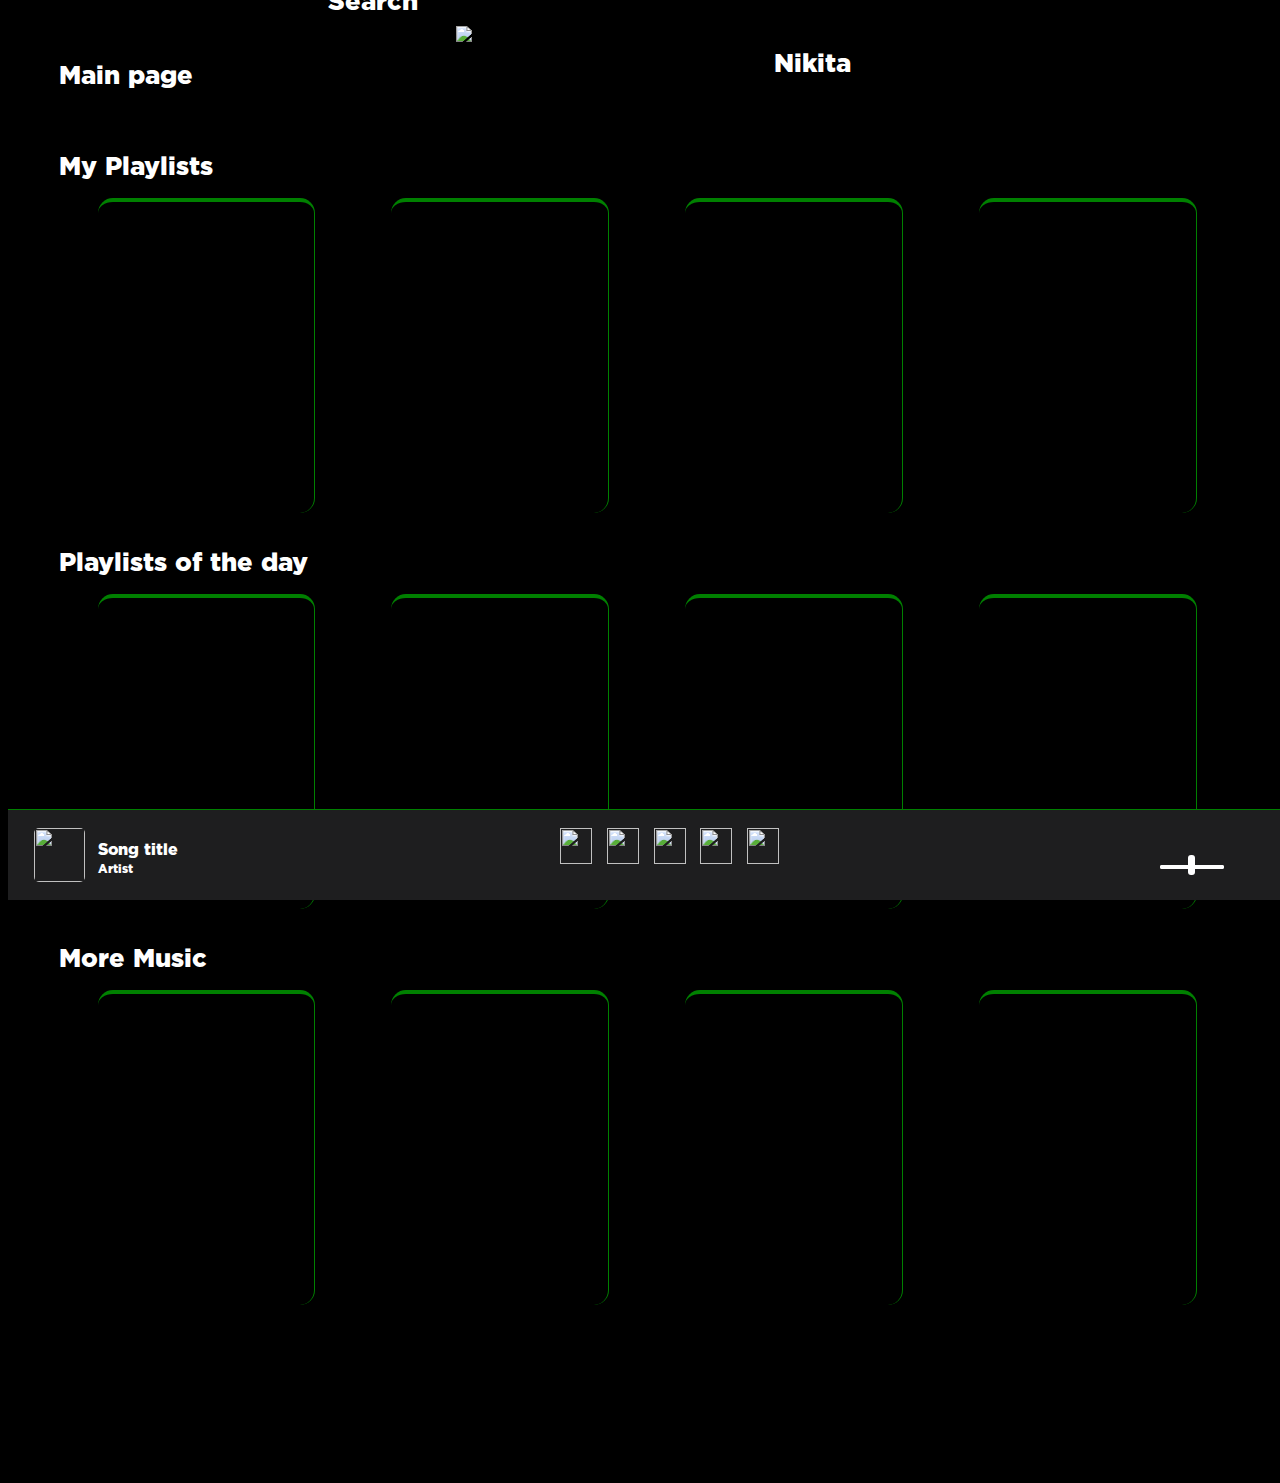
==== commit 762f122d: "Диплом. Верстка" ====
--- a/public/index.html
+++ b/public/index.html
@@ -1,37 +1,182 @@
 <!DOCTYPE html>
-<html lang="en">
-  <head>
-    <meta charset="utf-8" />
-    <link rel="icon" href="%PUBLIC_URL%/favicon.ico" />
-    <meta name="viewport" content="width=device-width, initial-scale=1" />
-    <meta name="theme-color" content="#000000" />
-    <meta
-      name="description"
-      content="Web site created using create-react-app"
-    />
-    <!--
-      Notice the use of %PUBLIC_URL% in the tags above.
-      It will be replaced with the URL of the `public` folder during the build.
-      Only files inside the `public` folder can be referenced from the HTML.
+<html>
+<head>
+<meta http-equiv="Content-Type" content="text/html; charset=UTF-8" />
+<meta name="keywords" content="music, spotify, DONT BlOCK SPOTIFY IN RUSSIA" />
+<meta name="description" content="Spotify redesign" />
+<link href="../src/index.css" rel="stylesheet" type="text/css" />
+<link href="img/Spotify.ico" rel="shortcut icon" type="image/x-icon" />
+<title>Spotify - веб приложение</title>
+</head>
+<body>
 
-      Unlike "/favicon.ico" or "favicon.ico", "%PUBLIC_URL%/favicon.ico" will
-      work correctly both with client-side routing and a non-root public URL.
-      Learn how to configure a non-root public URL by running `npm run build`.
-    -->
-    <title>React App</title>
-  </head>
-  <body>
-    <noscript>You need to enable JavaScript to run this app.</noscript>
-    <div id="root"></div>
-    <!--
-      This HTML file is a template.
-      If you open it directly in the browser, you will see an empty page.
+	<header>
+    <a id="MainPage" href = "main.html"> Main page</a>
+    <img  class="logo" src="../src/img/spotify-logo.svg" title="Spotify logo" alt="Spotify logo" height="90%" width="90%"/>
+    <div class="container">
+          <!-- <input type="text" maxlength= "12" placeholder="Search" class="searchbar"> -->
+          <a href="https://open.spotify.com/search">Search</a>
+          <!-- <img src="https://images-na.ssl-images-amazon.com/images/I/41gYkruZM2L.png" alt="search icon" class="button"> -->
+        </div>
+    <div class="About">
+      <button class="dropbtn">Nikita</button>
+        <div class="dropdown-content">
+        <a href="https://www.spotify.com/ru-ru/account/overview/?utm_source=spotify&utm_medium=menu&utm_campaign=your_account">Account</a>
+        <a href="https://open.spotify.com/user/31bvuixjz7c7glfp6zhxzjurcb3q">Profile</a> <!--Поправить ссылку-->
+        <a href="#">Exit</a>
+    </div>
 
-      You can add webfonts, meta tags, or analytics to this file.
-      The build step will place the bundled scripts into the <body> tag.
+</div>
+</header>
+<!-- -------------------------------------------------------------------------- -->
+<!-- Main part now -->
+<!-- -------------------------------------------------------------------------- -->
 
-      To begin the development, run `npm start` or `yarn start`.
-      To create a production bundle, use `npm run build` or `yarn build`.
-    -->
-  </body>
+<div id="wrapper">
+<div id="articles">
+<div id="main_soc_block"><label>My Playlists</label></div>
+	<article>
+			<iframe style="border-radius:12px"
+
+      src="https://open.spotify.com/embed/playlist/37i9dQZF1DZ06evO2hT0kg?utm_source=generator&theme=0"
+
+      width="100%" height="100%" frameBorder="0" allowfullscreen=""
+
+      allow="autoplay; clipboard-write; encrypted-media; fullscreen; picture-in-picture"></iframe>
+			<!-- <h2>This is Markul</h2>
+			<a href="https://open.spotify.com/playlist/37i9dQZF1DZ06evO2hT0kg" title="This is Markul">Visit "This is Markul"</a> -->
+		</article>
+    <article>
+  			<iframe style="border-radius:12px"
+
+        src="https://open.spotify.com/embed/artist/55jryyk7RhvMbrvoF0ndBh?utm_source=generator&theme=0"
+
+        width="100%" height="100%" frameBorder="0" allowfullscreen=""
+
+        allow="autoplay; clipboard-write; encrypted-media; fullscreen; picture-in-picture"></iframe>
+  			<!-- <h2>This is Markul</h2>
+  			<a href="https://open.spotify.com/playlist/37i9dQZF1DZ06evO2hT0kg" title="This is Markul">Visit "This is Markul"</a> -->
+  		</article>
+		<article>
+			<iframe
+      style="border-radius:12px"
+
+      src="https://open.spotify.com/embed/album/1cV2HrhbAAlW4F348o8Bxm?utm_source=generator&theme=0"
+
+      width="100%" height="100%" frameBorder="0" allowfullscreen="" allow="autoplay; clipboard-write; encrypted-media; fullscreen; picture-in-picture"></iframe>
+
+		</article>
+		<article>
+			<iframe style="border-radius:12px"
+      src="https://open.spotify.com/embed/artist/4uWhcZCwuPopf6JGvwsN2B?utm_source=generator&theme=0"
+      width="100%" height="100%" frameBorder="0" allowfullscreen=""
+      allow="autoplay; clipboard-write; encrypted-media; fullscreen; picture-in-picture"></iframe>
+    </article>
+	</div>
+<div id="main_soc_block"><label>Playlists of the day</label></div>
+<div id="articles">
+		<article>
+			<iframe style="border-radius:12px"
+      src="https://open.spotify.com/embed/playlist/37i9dQZF1E37ksgfsVPRgU?utm_source=generator&theme=0"
+      width="100%" height="100%" frameBorder="0" allowfullscreen=""
+      allow="autoplay; clipboard-write; encrypted-media; fullscreen; picture-in-picture"></iframe>
+		</article>
+    <article>
+			<iframe style="border-radius:12px"
+      src="https://open.spotify.com/embed/playlist/37i9dQZF1E35q19zZZq9xG?utm_source=generator&theme=0""
+      width="100%" height="100%" frameBorder="0" allowfullscreen=""
+      allow="autoplay; clipboard-write; encrypted-media; fullscreen; picture-in-picture"></iframe>
+		</article>
+		<article>
+			<iframe style="border-radius:12px"
+
+      src="https://open.spotify.com/embed/playlist/37i9dQZF1E3870gcIlsze9?utm_source=generator&theme=0"
+
+      width="100%" height="100%" frameBorder="0" allowfullscreen=""
+
+      allow="autoplay; clipboard-write; encrypted-media; fullscreen; picture-in-picture"></iframe>
+		</article>
+		<article>
+			<iframe style="border-radius:12px"
+
+      src="https://open.spotify.com/embed/playlist/37i9dQZF1E37n6h9htNDyf?utm_source=generator&theme=0"
+
+      width="100%" height="100%" frameBorder="0" allowfullscreen=""
+
+      allow="autoplay; clipboard-write; encrypted-media; fullscreen; picture-in-picture"></iframe>
+		</article>
+	</div>
+<div id="main_soc_block"><label>More Music</label></div>
+	<div id="articles">
+		<article>
+			<iframe style="border-radius:12px"
+
+      src="https://open.spotify.com/embed/playlist/37i9dQZF1DWVYwkQPBbuYy?utm_source=generator&theme=0"
+
+      width="100%" height="100%" frameBorder="0" allowfullscreen=""
+
+      allow="autoplay; clipboard-write; encrypted-media; fullscreen; picture-in-picture"></iframe>
+		</article>
+    <article>
+			<iframe style="border-radius:12px"
+      src="https://open.spotify.com/embed/playlist/37i9dQZF1DX12G1GAEuIuj?utm_source=generator&theme=0"
+      width="100%" height="100%" frameBorder="0" allowfullscreen=""
+      allow="autoplay; clipboard-write; encrypted-media; fullscreen; picture-in-picture"></iframe>
+		</article>
+		<article>
+			<iframe style="border-radius:12px"
+
+      src="https://open.spotify.com/embed/playlist/37i9dQZF1EQn4jwNIohw50?utm_source=generator&theme=0"
+
+      width="100%" height="100%" frameBorder="0" allowfullscreen=""
+
+      allow="autoplay; clipboard-write; encrypted-media; fullscreen; picture-in-picture"></iframe>
+		</article>
+		<article>
+			<iframe style="border-radius:12px"
+
+      src="https://open.spotify.com/embed/playlist/37i9dQZF1DX76C8GId5jG5?utm_source=generator&theme=0"
+
+      width="100%" height="100%" frameBorder="0" allowfullscreen=""
+
+      allow="autoplay; clipboard-write; encrypted-media; fullscreen; picture-in-picture"></iframe>
+		</article>
+	</div>
+</div>
+<div id="blackLine"></div>
+<!-- -------------------------------------------------------------------------- -->
+<!-- footer part now -->
+<!-- -------------------------------------------------------------------------- -->
+<footer>
+<div id="left">
+<img id="MyAlbum" src="../src/img/footer_album.png" height="70px" width="70px"/>
+<div id=textblock">
+  <h1>Song title</h1>
+  <h2>Artist</h2>
+<div id="heart"></div>
+  </div>
+</div>
+<div id="center">
+<ul class="functionalButtonsCenter">
+<li><img id="Mix" src="../src/img/Mix.svg"/></li>
+<li><img id="Previus" src="../src/img/Back.svg"/></li>
+<li><img id="Play" src="../src/img/Play.svg"/></li>
+<li><img id="Next" src="../src/img/Next.svg"/></li>
+<li><img id="Repeat" src="../src/img/Repeat.svg"/></li>
+
+</ul>
+</div>
+<div id="right">
+  <ul class="functionalButtons">
+  <li><img id="Microphone" src="../src/img/Microphone.svg"/></li>
+  <li><img id="Playlist" src="../src/img/Playlist.svg"/></li>
+  <li><img id="Sound" src="../src/img/Sound.svg"/></li>
+  <li></li>
+  <li><input id="volume" type="range"></li>
+
+  </ul>
+
+ </div>
+	</footer>
+</body>
 </html>
--- a/src/index.css
+++ b/src/index.css
@@ -0,0 +1,377 @@
+@charset "utf-8"
+
+
+
+*{
+	margin: 0;
+	padding: 0;
+	outline: none;
+  box-sizing: inherit;
+}
+html {
+  height: 100%;
+  font-size: 50%;}
+body {
+	width: 100%;
+	height: 100%;
+  background-size: unset;
+	font-family: "Segoe UI", san-serif;
+	line-height: 100%;
+  box-sizing: border-box;
+  background: black;
+}
+
+
+
+header {
+  float: left;
+  width: 100%;
+  height: 13%;
+  box-sizing: border-box;
+}
+
+.dropbtn {
+    background-color: black;
+    color: white;
+    /* padding: 16px; */
+    font-size: 2vw;
+    border: none;
+    border-radius: 10rem;
+    width: 7vw;
+    height:4vh;
+		bottom: 0;
+    font-family: gotham_black;
+}
+
+.About {
+  	position: absolute;
+    display: inline-block;
+    margin-left: 20vw;
+    margin-top: 4vh;
+  /*  margin-right: 7%;
+    float: right;*/
+}
+
+.dropdown-content {
+    display: none;
+    position: absolute;
+    /* min-width: 120px; */
+		min-width: 7vw;
+    box-shadow: 0px 8px 16px 0px rgba(0,0,0,0.2);
+    z-index: 1;
+    font-size: 1.5vh;
+}
+
+.dropdown-content a {
+    color: black;
+    padding: 10px 10px;
+    text-decoration: none;
+    display: block;
+    font-family: gotham_black;
+
+}
+
+.dropdown-content a:hover {
+  background-color: black;
+  color: white;
+  font-size: 1.5vh;
+}
+
+.About:hover .dropdown-content {
+  display: block;
+  background-color: white;
+}
+
+.About:hover .dropbtn {
+  background-color: black;
+}
+
+
+
+#MainPage {
+  position: absolute;
+  margin-left:4vw;
+  font-size: 2vw;
+  margin-top: 7vh;
+  color: white;
+  text-decoration: none;
+  font-family: gotham_black;
+}
+
+header img{
+  margin-left: 35vw;
+  height: 10vh;
+  width: 30vw;
+  margin-top:2vh;
+}
+
+.container {
+  position: absolute;
+  width: 25rem;
+  height: 5%;
+  margin-left: 25vw;
+  margin-top: -5vh;
+
+     }
+  .container a{
+    text-decoration: none;
+    color: white;
+    font-family: gotham_black;
+    font-size: 2vw;
+  }
+
+
+#wrapper {
+	float: left;
+	width: 96%;
+	margin-top: 1.5%;
+  margin-bottom: 10%;
+  margin-left: 2%;
+  margin-right: 2%;
+  /* background-color: white; */
+}
+
+#wrapper #articles {
+/* float: left; */
+width: 100%;
+margin-top: 2vh;
+/*margin-left: 1%;*/
+}
+
+#wrapper #articles article{
+	float: left;
+	/*border:1px solid silver;*/
+	box-sizing: border-box;
+	border-radius: 15px;
+	/* background-color: #fafafa; */
+	height: 35vh;
+  margin-left: 5vw;
+  /* margin-right: 10rem; */
+  margin-bottom: 5vh;
+	border-top: 4px solid green;
+	border-right:1px solid green;
+  /*max-width: 30%;*/
+
+}
+
+
+#wrapper #articles article{
+
+	width: 17vw;
+	margin-right: 1%;
+
+}
+
+
+#wrapper #articles article h2{
+	width: 100%;
+	margin-left: 5%;
+  margin-top: 1%;
+	font-weight: normal;
+	font-size: 1.7em;
+	color: white;
+  font-family: gotham_black;
+
+}
+
+
+
+#blackLine{
+  float: left;
+  height: 0.5vh;
+  width: 100%;
+  background-color: black;
+  bottom: 0;
+}
+
+#main_soc_block {
+	width: 100%;
+	/*border-bottom: 2px solid silver;
+	border-top: : 2px solid silver;*/
+  margin-right: auto;
+  margin-left: auto;
+  float:left;
+	height: 4vh;
+  color: white;
+
+}
+#main_soc_block label{
+  font-family: gotham_black;
+  font-size: 2vw;
+  margin-left: 2vw;
+}
+
+footer {
+  position: fixed;
+  display: grid;
+  grid-template-columns: 25% 50% 25%;
+  column-gap: 2vw;
+  width: 100%;
+  height: 10vh;
+  background: #1e1e1f;
+  bottom: 0;
+  float: left;
+	border-top: 1px solid green;
+}
+
+
+
+#left{
+  box-sizing: border-box;
+  /* background-color: #1e1e1f; */
+}
+
+#left #MyAlbum{
+  width: 4vw;
+  height: 6vh;
+  position: absolute;
+  margin-left: 2vw;
+  margin-top: 2vh;
+  border-radius: 5px;
+}
+
+#left div{
+   margin-left: 7vw;
+   margin-top: 4vh;
+   font-family: gotham_black;
+   color: white;
+}
+
+.functionalButtons{
+	margin-top: 3.5vh;
+}
+.functionalButtons li{
+  list-style-type: none;
+	display: inline-block;
+	margin-left: 1vw;
+}
+
+#Microphone,#Playlist,#Sound{
+  height: 3vh;
+  width: 1vw;
+}
+
+#center img{
+	height: 4vh;
+  width: 2.5vw;
+}
+
+#center img:hover{
+	height: 4.5vh;
+  width: 3vw;
+}
+
+
+.functionalButtonsCenter{
+	/* margin-right: auto; */
+	margin-left: 13vw;
+	margin-top: 2vh;
+}
+.functionalButtonsCenter li {
+	display: inline-block;
+	list-style-type: none;
+	margin-right:1vw;
+}
+
+/* Styles For form range*/
+input[type=range] {
+  -webkit-appearance: none;
+  margin: 10px -10px;
+  width: 5vw;
+	border-radius: 20px;
+}
+input[type=range]:focus {
+  outline: none;
+}
+input[type=range]::-webkit-slider-runnable-track {
+  width: 100%;
+  height: 4px;
+  cursor: pointer;
+  background: white;
+
+  border-radius: 20px;
+  /* border: 0.2px solid #010101; */
+}
+input[type=range]::-webkit-slider-thumb {
+  /* border: 1px solid #000000; */
+  height: 20px;
+  width: 7px;
+  border-radius: 3px;
+  background: white;
+  cursor: pointer;
+  -webkit-appearance: none;
+  margin-top: -10px;
+}
+input[type=range]:focus::-webkit-slider-runnable-track {
+  background: #367ebd;
+}
+input[type=range]::-moz-range-track {
+  width: 100%;
+  height: 8.4px;
+  cursor: pointer;
+  box-shadow: 1px 1px 1px #000000, 0px 0px 1px #0d0d0d;
+  background: #3071a9;
+  border-radius: 1.3px;
+  border: 0.2px solid #010101;
+}
+input[type=range]::-moz-range-thumb {
+  box-shadow: 1px 1px 1px #000000, 0px 0px 1px #0d0d0d;
+  border: 1px solid #000000;
+  height: 36px;
+  width: 16px;
+  border-radius: 3px;
+  background: #ffffff;
+  cursor: pointer;
+}
+input[type=range]::-ms-track {
+  width: 100%;
+  height: 8.4px;
+  cursor: pointer;
+  background: transparent;
+  border-color: transparent;
+  border-width: 16px 0;
+  color: transparent;
+}
+input[type=range]::-ms-fill-lower {
+  background: #2a6495;
+  border: 0.2px solid #010101;
+  border-radius: 2.6px;
+  box-shadow: 1px 1px 1px #000000, 0px 0px 1px #0d0d0d;
+}
+input[type=range]::-ms-fill-upper {
+  background: #3071a9;
+  border: 0.2px solid #010101;
+  border-radius: 2.6px;
+  box-shadow: 1px 1px 1px #000000, 0px 0px 1px #0d0d0d;
+}
+input[type=range]::-ms-thumb {
+  box-shadow: 1px 1px 1px #000000, 0px 0px 1px #0d0d0d;
+  border: 1px solid #000000;
+  height: 36px;
+  width: 16px;
+  border-radius: 3px;
+  background: #ffffff;
+  cursor: pointer;
+}
+input[type=range]:focus::-ms-fill-lower {
+  background: #3071a9;
+}
+input[type=range]:focus::-ms-fill-upper {
+  background: #367ebd;
+}
+
+
+@font-face {
+font-family: 'gotham_black';
+src:url(./gotham_black.otf);
+font-style: normal;
+font-weight: normal;
+}
+
+@font-face {
+font-family: 'gotham_medium';
+src:url(./gotham_medium.otf);
+font-style: normal;
+font-weight: normal;
+}
+}
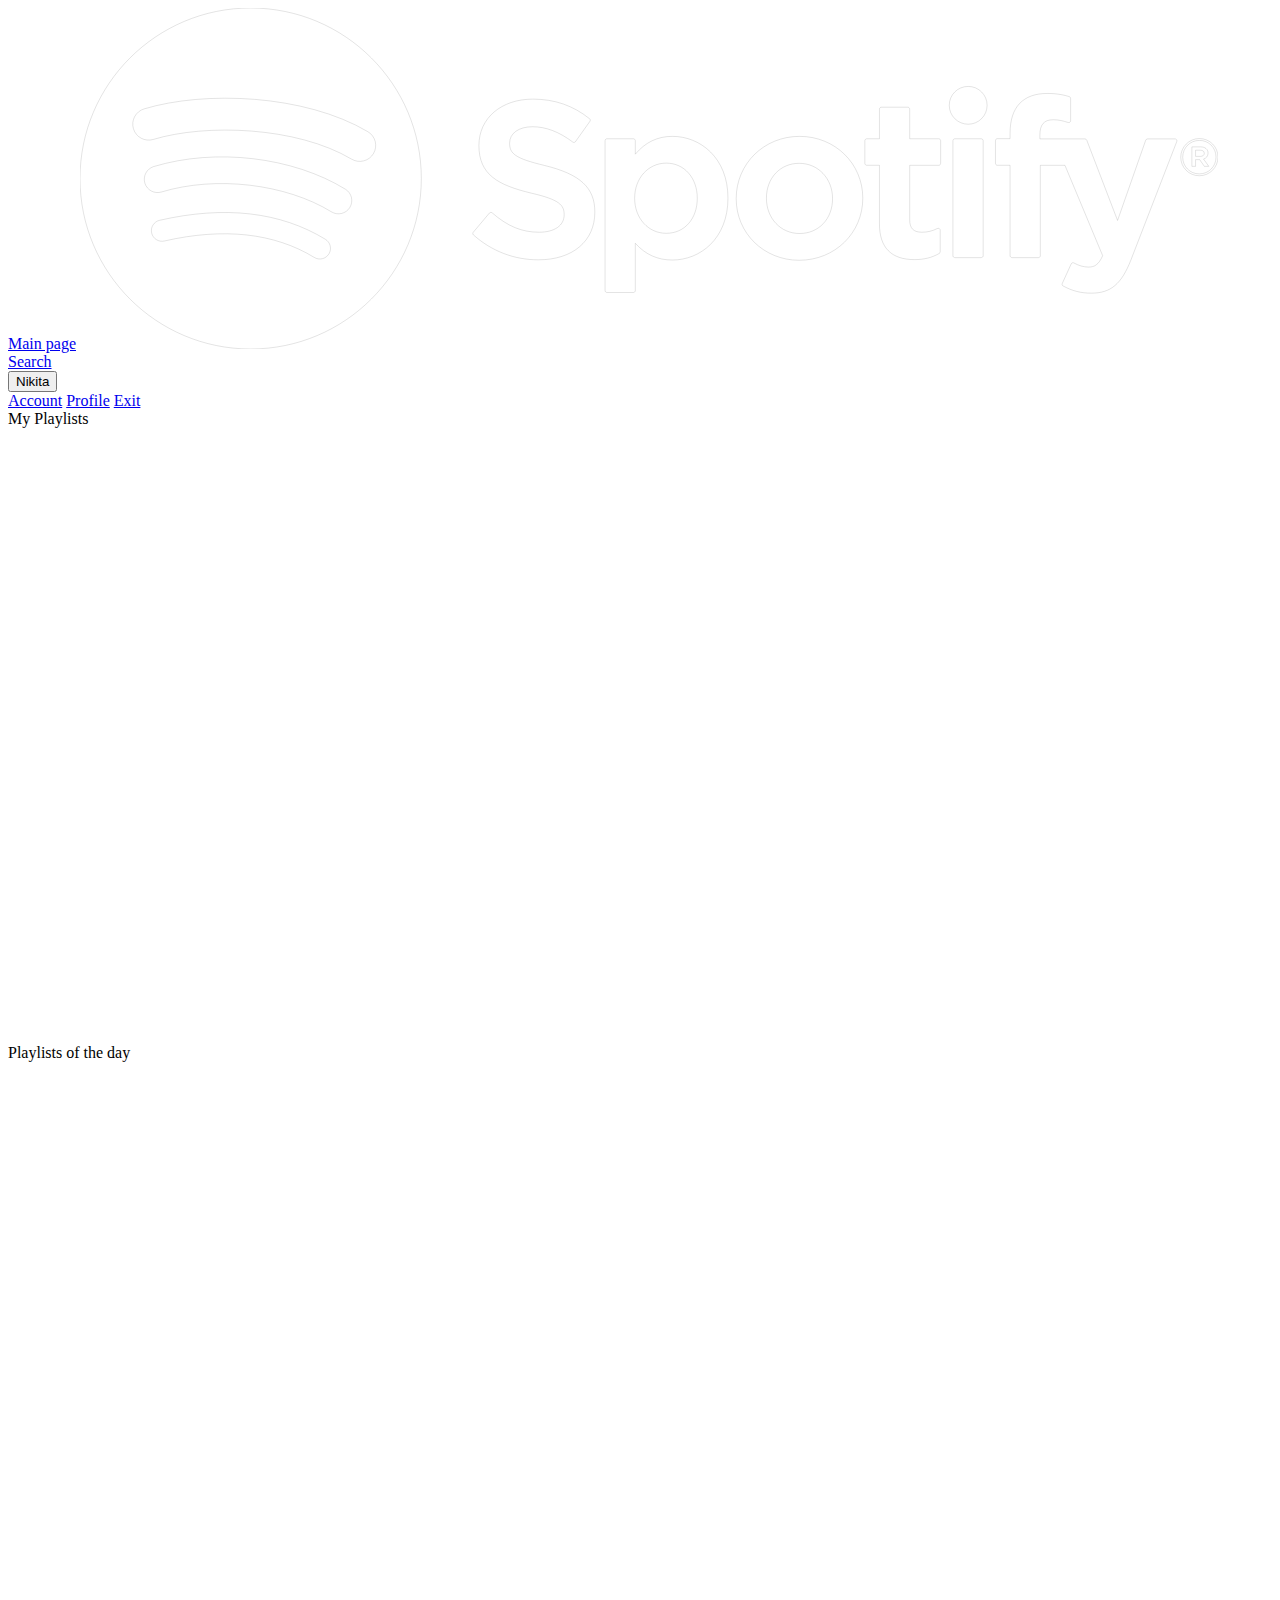
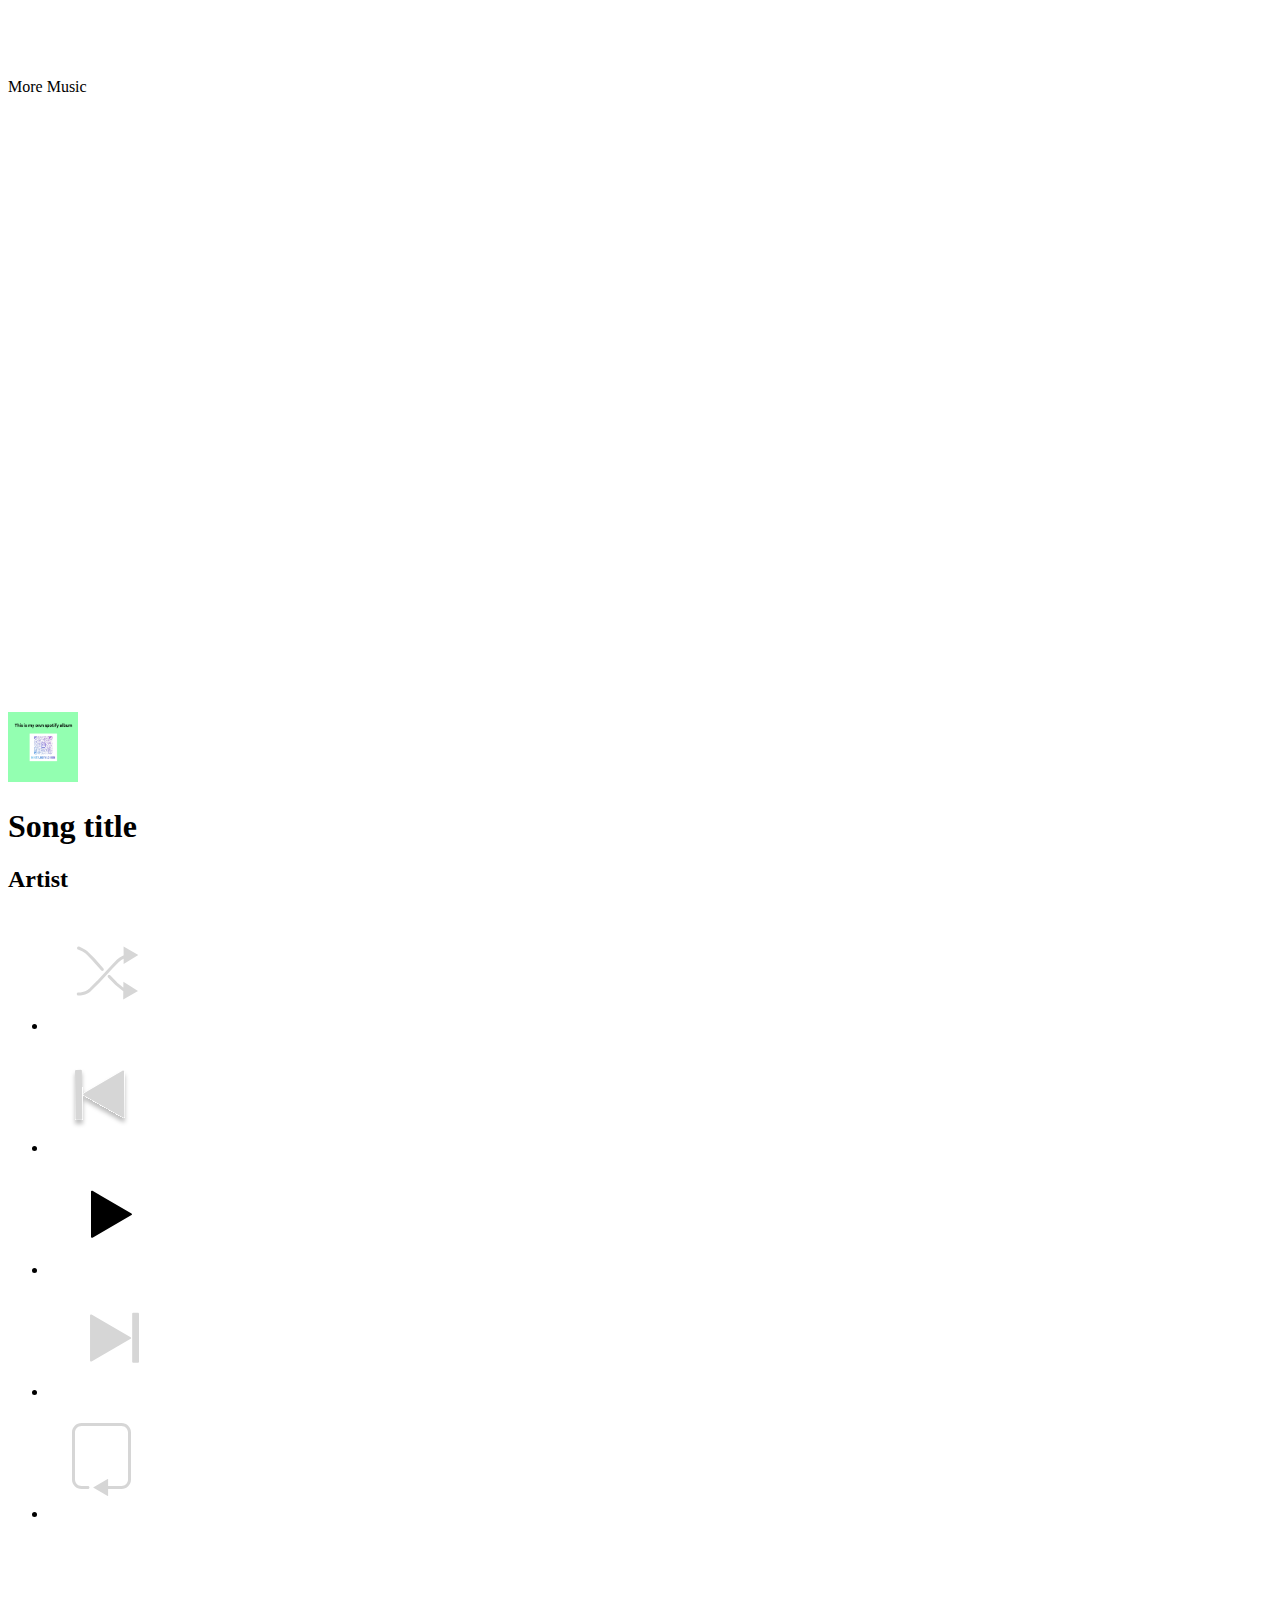
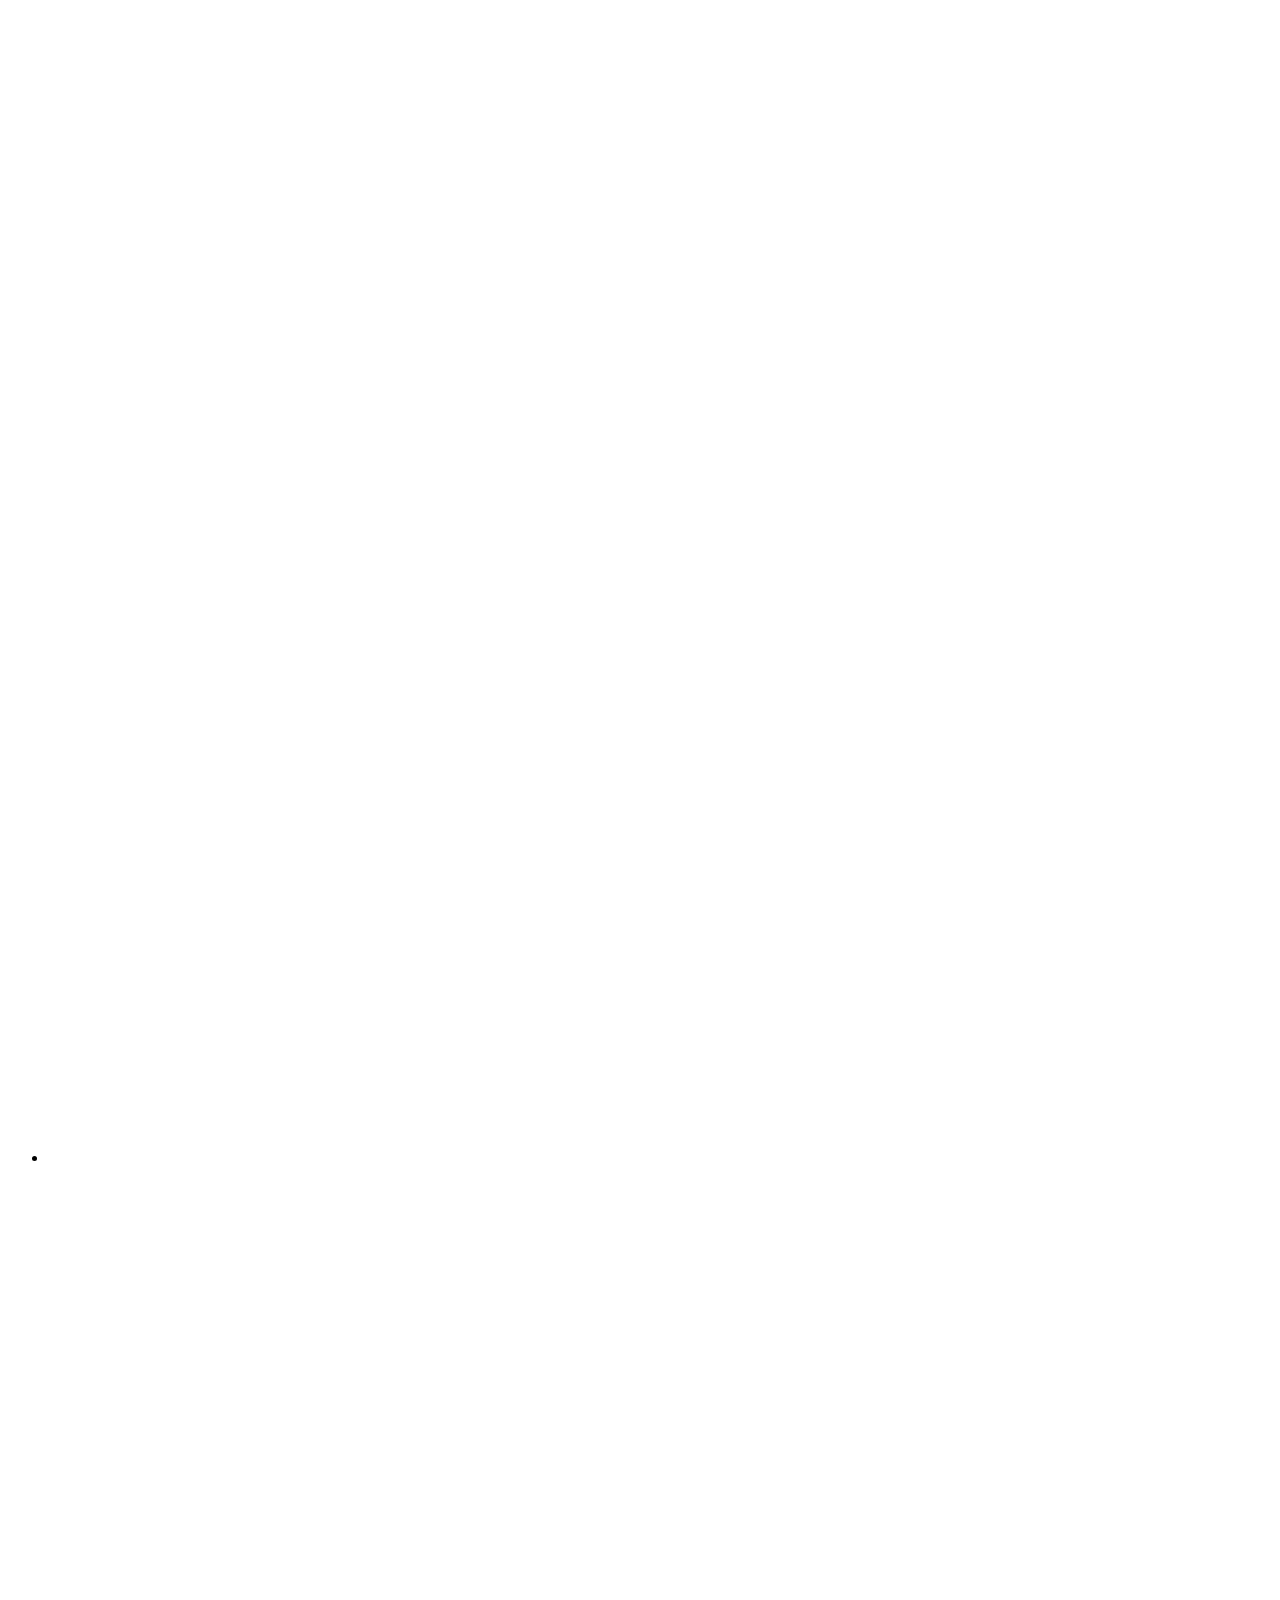
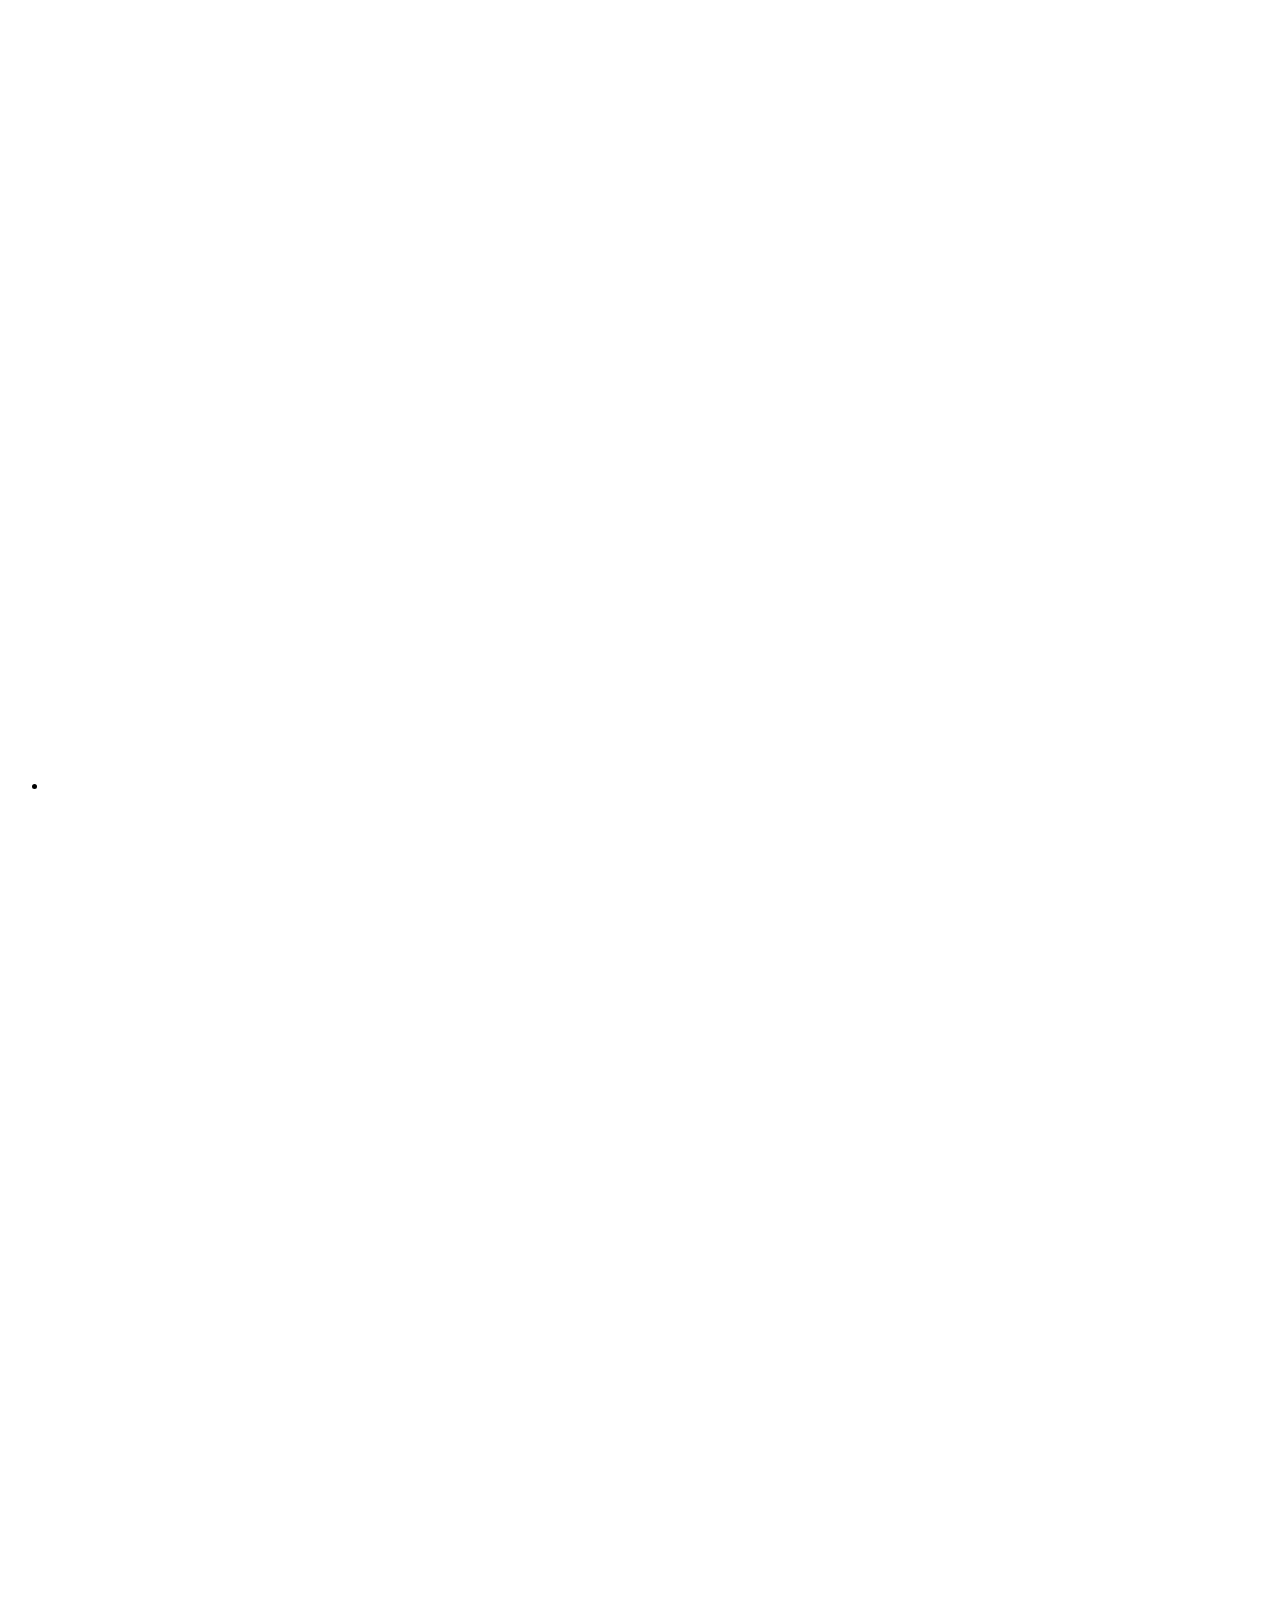
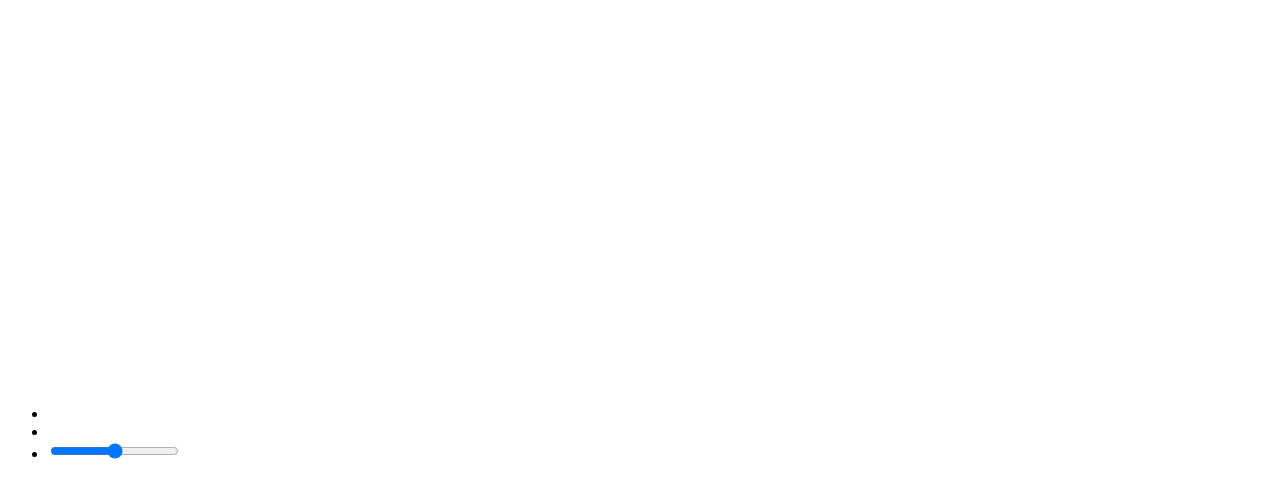
==== commit e6808496: "Диплом. Верстка" ====
--- a/public/index.html
+++ b/public/index.html
@@ -28,9 +28,6 @@
 
 </div>
 </header>
-<!-- -------------------------------------------------------------------------- -->
-<!-- Main part now -->
-<!-- -------------------------------------------------------------------------- -->
 
 <div id="wrapper">
 <div id="articles">
@@ -144,9 +141,6 @@
 	</div>
 </div>
 <div id="blackLine"></div>
-<!-- -------------------------------------------------------------------------- -->
-<!-- footer part now -->
-<!-- -------------------------------------------------------------------------- -->
 <footer>
 <div id="left">
 <img id="MyAlbum" src="../src/img/footer_album.png" height="70px" width="70px"/>
